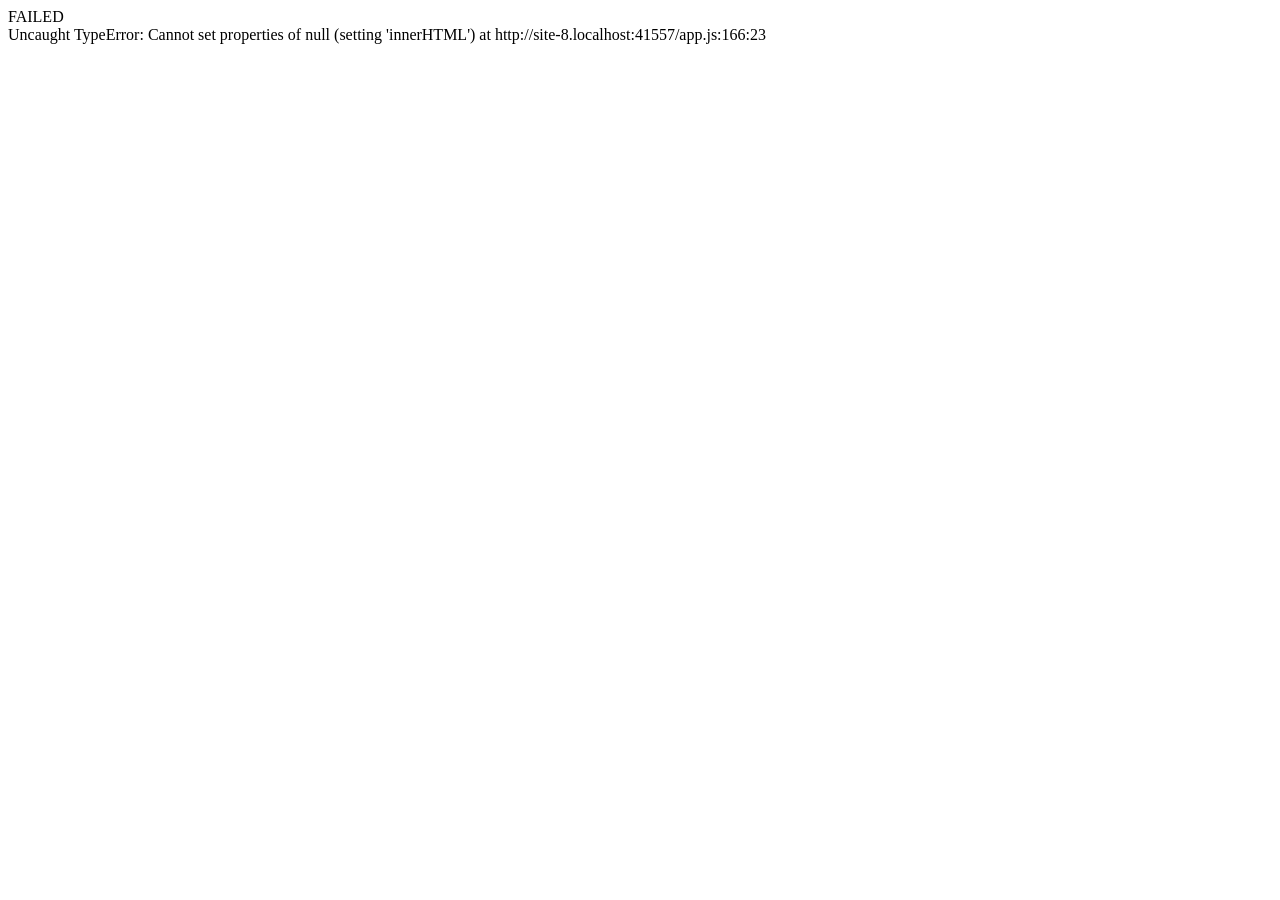
==== test_error.html @ e1f37845 "feat: initial commit for 6.18-v1 slide design with updates" ====
<!DOCTYPE html>
<html>
<head>
  <meta charset="UTF-8">
  <title>JS Error Test</title>
  <script>
    window.errors = [];
    window.onerror = function(msg, url, line, col, error) {
      window.errors.push(msg + " at " + url + ":" + line + ":" + col);
      return false;
    };
  </script>
  <script src="slides_data.js"></script>
  <script src="app.js"></script>
</head>
<body>
  <div id="status">Testing...</div>
  <div id="error-output"></div>
  <script>
    setTimeout(function() {
      var statusDiv = document.getElementById('status');
      var outputDiv = document.getElementById('error-output');
      if (window.errors.length > 0) {
        statusDiv.innerHTML = "FAILED";
        outputDiv.innerHTML = window.errors.join("<br>");
      } else {
        statusDiv.innerHTML = "SUCCESS";
        outputDiv.innerHTML = "No errors detected. slides count: " + (typeof slides !== 'undefined' ? slides.length : 'undefined');
      }
    }, 1000);
  </script>
</body>
</html>
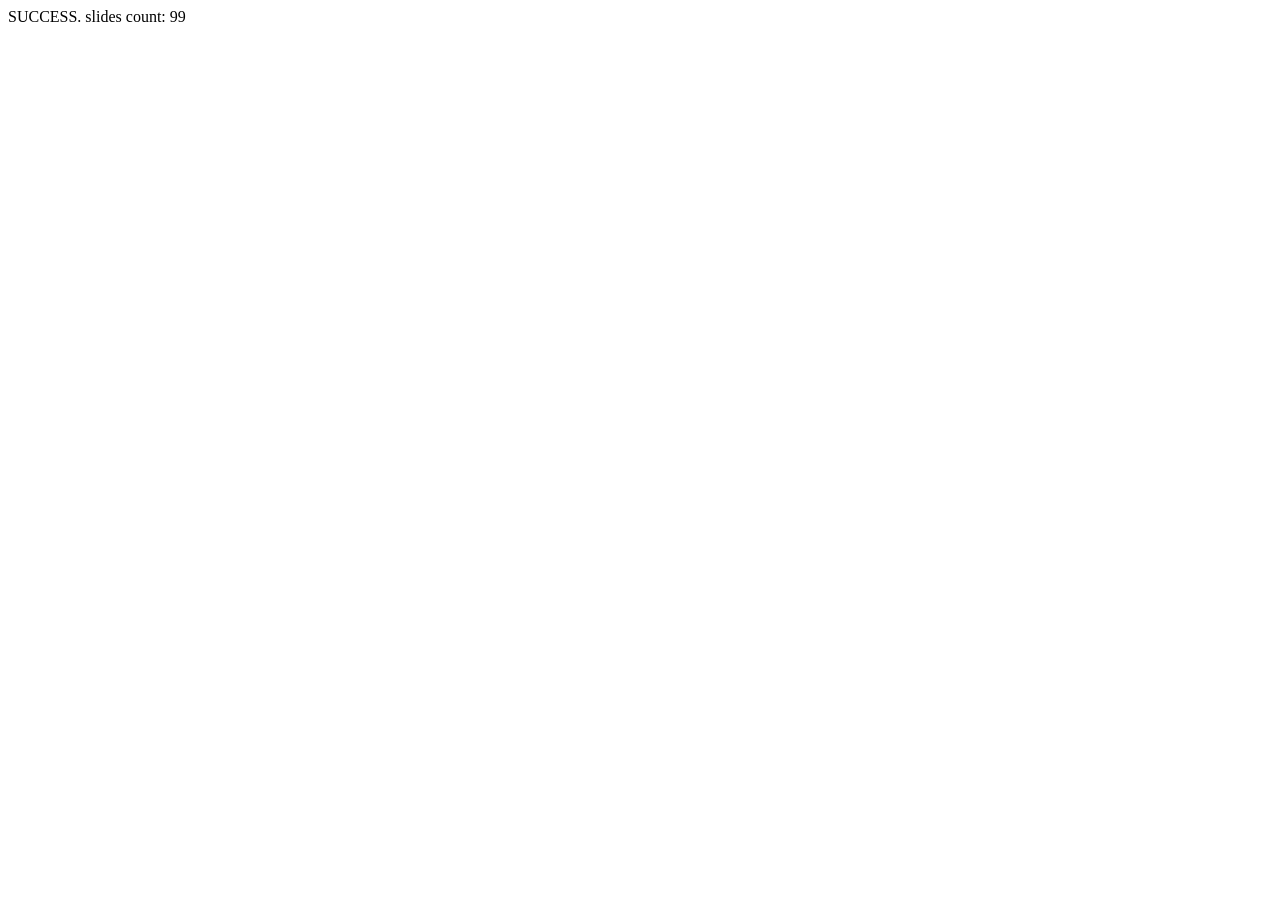
==== commit de950ab9: "Update slides: remove critique section, adjust fonts and layout" ====
--- a/test_error.html
+++ b/test_error.html
@@ -6,7 +6,13 @@
   <script>
     window.errors = [];
     window.onerror = function(msg, url, line, col, error) {
-      window.errors.push(msg + " at " + url + ":" + line + ":" + col);
+      var errMsg = msg + " at " + url + ":" + line + ":" + col;
+      window.errors.push(errMsg);
+      // Try to send immediately in case it crashes
+      fetch('http://localhost:8081/error', {
+        method: 'POST',
+        body: JSON.stringify({ type: 'error', message: errMsg })
+      }).catch(function(){});
       return false;
     };
   </script>
@@ -20,13 +26,17 @@
     setTimeout(function() {
       var statusDiv = document.getElementById('status');
       var outputDiv = document.getElementById('error-output');
+      var result = "";
       if (window.errors.length > 0) {
-        statusDiv.innerHTML = "FAILED";
-        outputDiv.innerHTML = window.errors.join("<br>");
+        result = "FAILED: " + window.errors.join("\n");
       } else {
-        statusDiv.innerHTML = "SUCCESS";
-        outputDiv.innerHTML = "No errors detected. slides count: " + (typeof slides !== 'undefined' ? slides.length : 'undefined');
+        result = "SUCCESS. slides count: " + (typeof slides !== 'undefined' ? slides.length : 'undefined');
       }
+      statusDiv.innerHTML = result;
+      fetch('http://localhost:8081/done', {
+        method: 'POST',
+        body: JSON.stringify({ type: 'done', message: result })
+      }).catch(function(){});
     }, 1000);
   </script>
 </body>
